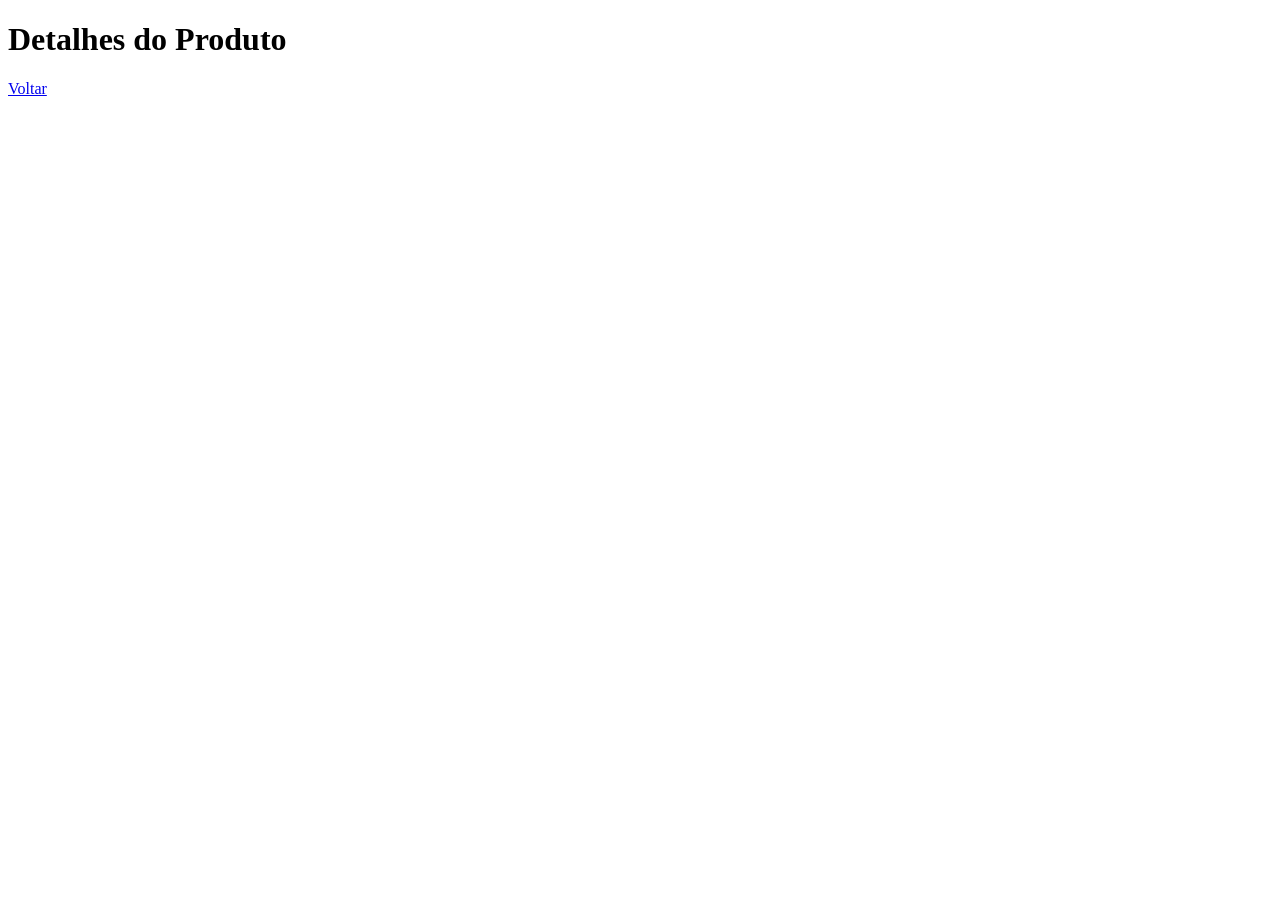
==== detalhes.html @ e0acc65f "Detalhes.Html Criado" ====
<!DOCTYPE html>
<html lang="pt-BR">
<head>
  <meta charset="UTF-8">
  <title>Detalhes</title>
</head>
<body>

  <h1>Detalhes do Produto</h1>

  <div id="product-details"></div>

  <a href="index.html">Voltar</a>

  <script src="script.js"></script>
</body>
</html>
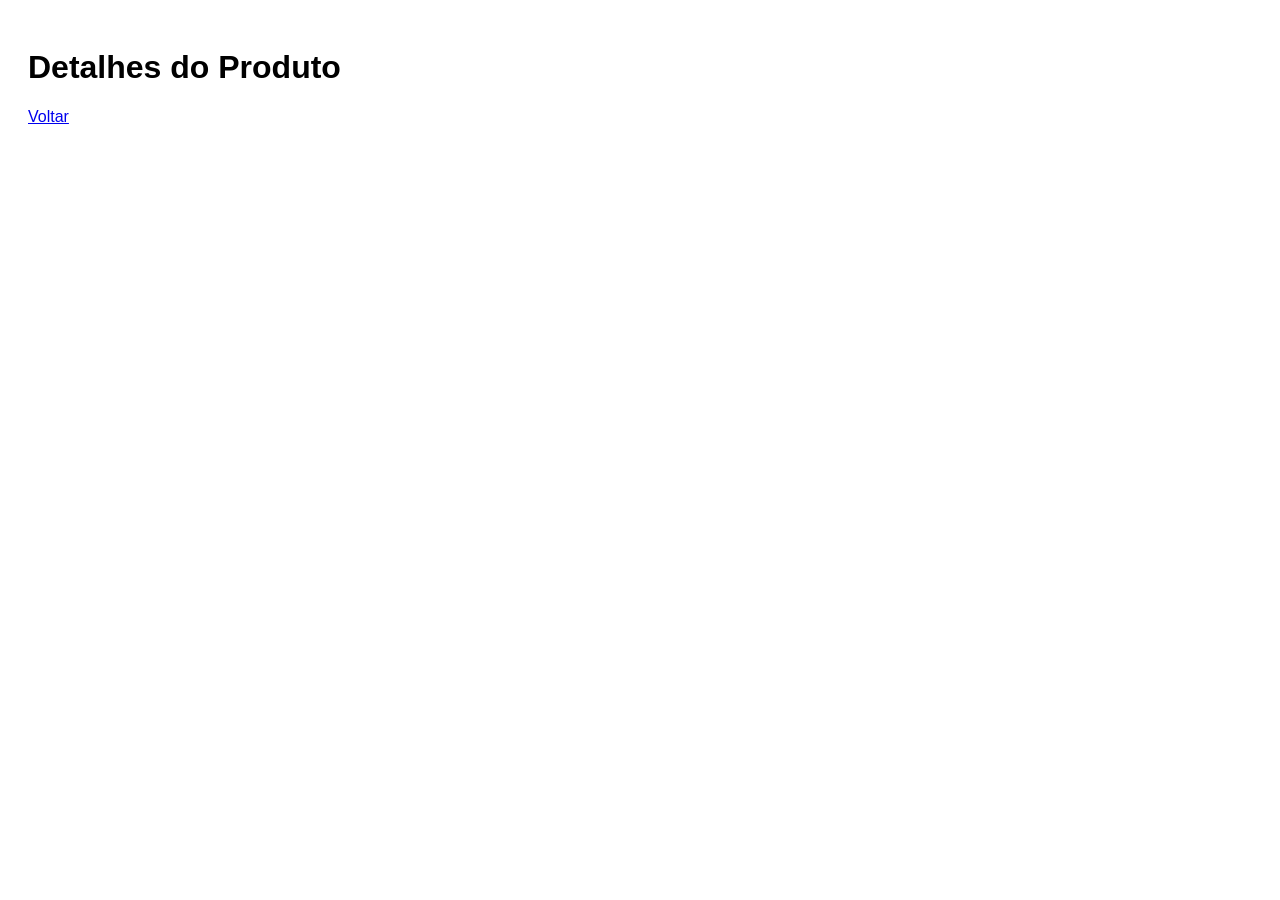
==== commit bd9454b4: "Atividade Semana 11 Finalizada" ====
--- a/detalhes.html
+++ b/detalhes.html
@@ -3,6 +3,7 @@
 <head>
   <meta charset="UTF-8">
   <title>Detalhes</title>
+  <link rel="stylesheet" href="style.css">
 </head>
 <body>
 
--- a/style.css
+++ b/style.css
@@ -0,0 +1,25 @@
+body {
+  font-family: Arial;
+  padding: 20px;
+}
+
+#product-list {
+  display: flex;
+  flex-wrap: wrap;
+  gap: 15px;
+}
+
+.card {
+  width: 200px;
+  border: 1px solid #ccc;
+  padding: 10px;
+  border-radius: 8px;
+}
+
+.card img {
+  width: 100%;
+}
+
+.highlight {
+  border: 2px solid red;
+}
